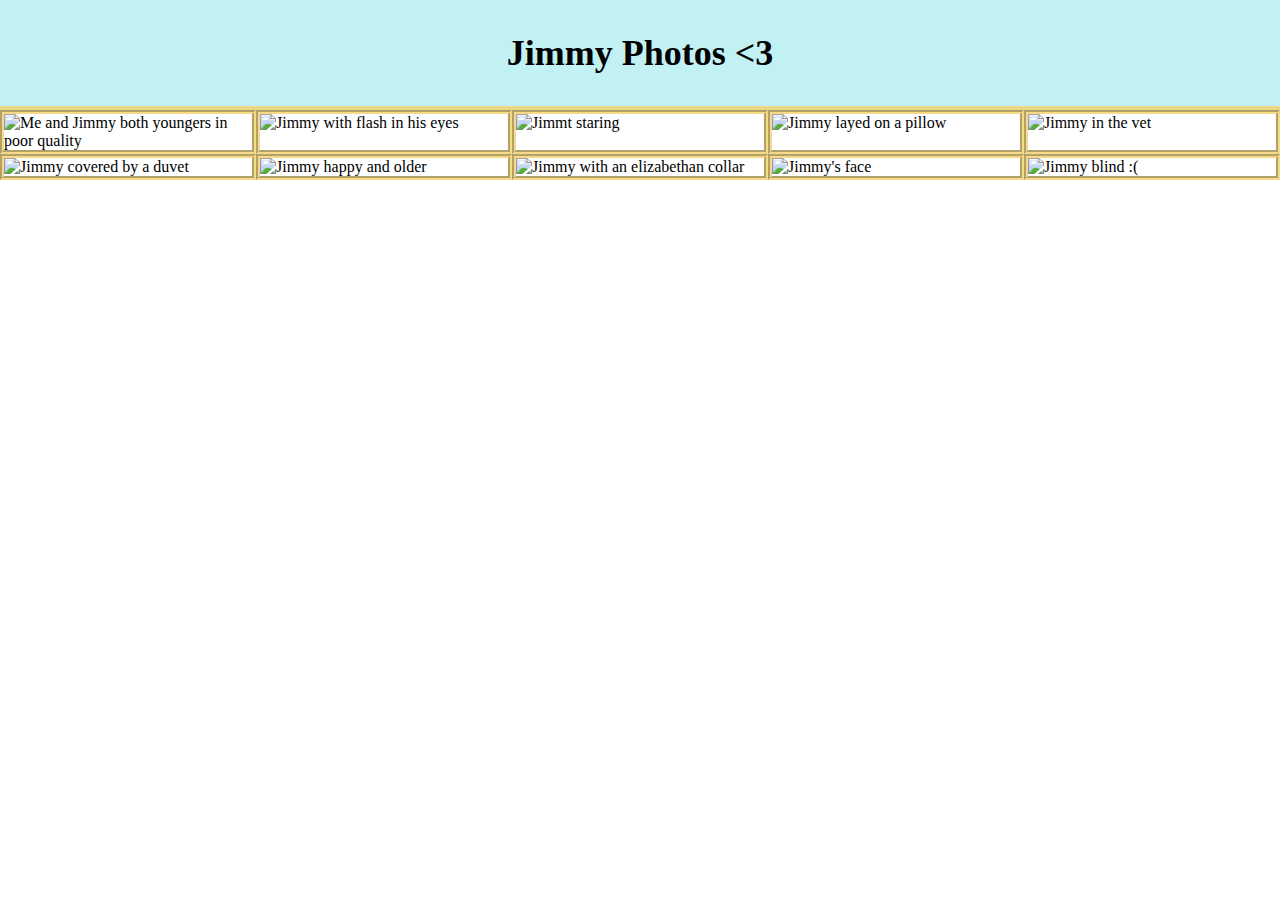
==== pages/jimmy/Jimmy.html @ 1f3bee00 "Add files via upload" ====
<!DOCTYPE html>
<html lang="en">
  <head>
    <meta charset="utf-8">
    <meta name="viewport" content="width=device-width, initial-scale=1.0">
    <title>Jimmy Gallery</title>
    <link rel="stylesheet" href="Jimmy.css">
  </head>
  <body>
    <header class="header">
      <h1> Jimmy Photos &lt;3 </h1>
    </header>
    <div class="gallery">
      <img src="https://cdn.discordapp.com/attachments/607999459087089694/1089370092107743312/Screenshot_20200307-095715_Photos.jpg"
      alt="Me and Jimmy both youngers in poor quality">
      <img src="https://cdn.discordapp.com/attachments/607999459087089694/1089368996115132496/IMG_20160817_123359.jpg"
      alt="Jimmy with flash in his eyes">
      <img src="https://cdn.discordapp.com/attachments/607999459087089694/1089369410013245523/IMG-20170827-WA0075.jpeg"
      alt="Jimmt staring">
      <img src="https://cdn.discordapp.com/attachments/607999459087089694/1089369334494789763/IMG-20170630-WA0191.jpeg"
      alt="Jimmy layed on a pillow">
      <img src="https://cdn.discordapp.com/attachments/607999459087089694/1089367678604562503/20170603_125457.jpg"
      alt="Jimmy in the vet">
      <img src="https://cdn.discordapp.com/attachments/607999459087089694/1089369758798970990/photo-538806207.jpg"
      alt="Jimmy covered by a duvet">
      <img src="https://cdn.discordapp.com/attachments/607999459087089694/1089370697366773780/MVIMG_20200731_170928_1.jpg"
      alt="Jimmy happy and older">
      <img src="https://cdn.discordapp.com/attachments/607999459087089694/1089371123914903582/MVIMG_20201028_101644.jpg"
      alt="Jimmy with an elizabethan collar">
      <img src="https://cdn.discordapp.com/attachments/607999459087089694/1089373952419315773/IMG_20201121_162009.jpg"
      alt="Jimmy's face">
      <img src="https://cdn.discordapp.com/attachments/607999459087089694/1089374056618401842/PXL_20220129_103122917.jpg"
      alt="Jimmy blind :&#40;">
    </div>
---- pages/jimmy/Jimmy.css ----
* {
  margin:0;
  padding:0;
  box-sizing: border-box;
}

body {
  width:100%;
  margin:0;
  background-color: white;
}

header {
  width:100%;
  text-align:center;
  padding:32px;
  background-color: rgba(134, 228, 233, 0.5);
  border-bottom:4px solid rgba(245, 210, 106, 80%);
  font-family:cursive;
  font-size: large;
  font-weight: 800;
}

img {
  width:20%;
  height:auto;
  object-fit: cover;
  border:4px groove rgba(245, 210, 106, 80%);
}

.gallery {
  width: 100%;
  display:flex;
  flex-direction:row;
  flex-wrap: wrap;
  justify-content: center;
}
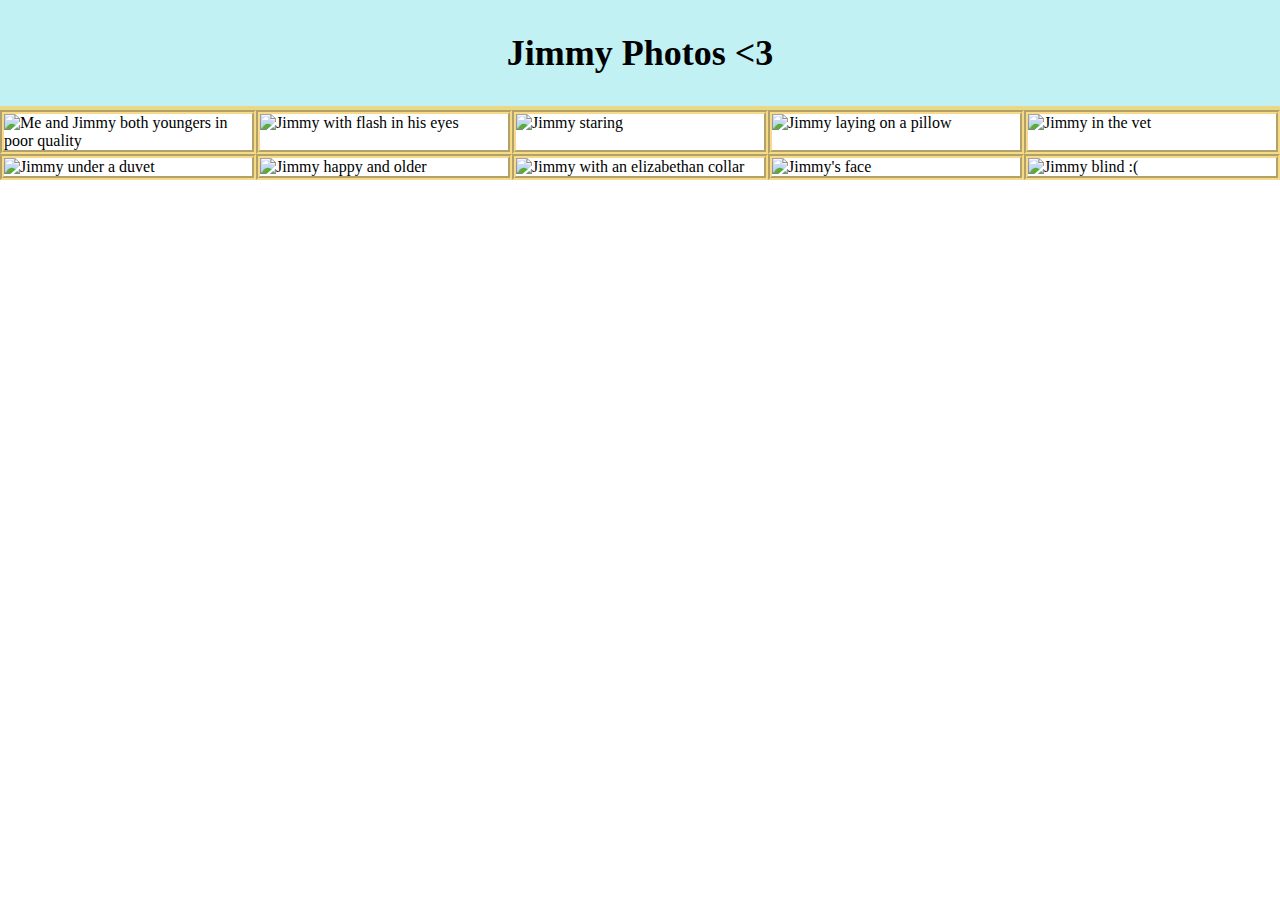
==== commit 7b4bcae7: "Update Jimmy.html" ====
--- a/pages/jimmy/Jimmy.html
+++ b/pages/jimmy/Jimmy.html
@@ -11,24 +11,24 @@
       <h1> Jimmy Photos &lt;3 </h1>
     </header>
     <div class="gallery">
-      <img src="https://cdn.discordapp.com/attachments/607999459087089694/1089370092107743312/Screenshot_20200307-095715_Photos.jpg"
+      <img src="https://github.com/carolrolis/Dog-Tribute/blob/main/images/jimmyg1.jpg?raw=true"
       alt="Me and Jimmy both youngers in poor quality">
-      <img src="https://cdn.discordapp.com/attachments/607999459087089694/1089368996115132496/IMG_20160817_123359.jpg"
+      <img src="https://github.com/carolrolis/Dog-Tribute/blob/main/images/jimmyg2.jpg?raw=true"
       alt="Jimmy with flash in his eyes">
-      <img src="https://cdn.discordapp.com/attachments/607999459087089694/1089369410013245523/IMG-20170827-WA0075.jpeg"
-      alt="Jimmt staring">
-      <img src="https://cdn.discordapp.com/attachments/607999459087089694/1089369334494789763/IMG-20170630-WA0191.jpeg"
-      alt="Jimmy layed on a pillow">
-      <img src="https://cdn.discordapp.com/attachments/607999459087089694/1089367678604562503/20170603_125457.jpg"
+      <img src="https://github.com/carolrolis/Dog-Tribute/blob/main/images/jimmyg3.jpg?raw=true"
+      alt="Jimmy staring">
+      <img src="https://github.com/carolrolis/Dog-Tribute/blob/main/images/jimmyg4.jpeg?raw=true"
+      alt="Jimmy laying on a pillow">
+      <img src="https://github.com/carolrolis/Dog-Tribute/blob/main/images/jimmyg5.jpg?raw=true"
       alt="Jimmy in the vet">
-      <img src="https://cdn.discordapp.com/attachments/607999459087089694/1089369758798970990/photo-538806207.jpg"
-      alt="Jimmy covered by a duvet">
-      <img src="https://cdn.discordapp.com/attachments/607999459087089694/1089370697366773780/MVIMG_20200731_170928_1.jpg"
+      <img src="https://github.com/carolrolis/Dog-Tribute/blob/main/images/jimmyg6.jpg?raw=true"
+      alt="Jimmy under a duvet">
+      <img src="https://github.com/carolrolis/Dog-Tribute/blob/main/images/jimmyg7.jpg?raw=true"
       alt="Jimmy happy and older">
-      <img src="https://cdn.discordapp.com/attachments/607999459087089694/1089371123914903582/MVIMG_20201028_101644.jpg"
+      <img src="https://github.com/carolrolis/Dog-Tribute/blob/main/images/jimmyg8.jpg?raw=true"
       alt="Jimmy with an elizabethan collar">
-      <img src="https://cdn.discordapp.com/attachments/607999459087089694/1089373952419315773/IMG_20201121_162009.jpg"
+      <img src="https://github.com/carolrolis/Dog-Tribute/blob/main/images/jimmyg9.jpg?raw=true"
       alt="Jimmy's face">
-      <img src="https://cdn.discordapp.com/attachments/607999459087089694/1089374056618401842/PXL_20220129_103122917.jpg"
+      <img src="https://github.com/carolrolis/Dog-Tribute/blob/main/images/jimmyg10.jpg?raw=true"
       alt="Jimmy blind :&#40;">
-    </div>+    </div>
--- a/pages/jimmy/Jimmy.css
+++ b/pages/jimmy/Jimmy.css
@@ -35,3 +35,10 @@
   flex-wrap: wrap;
   justify-content: center;
 }
+
+@media (max-width: 600px)
+{
+  img {
+    width:50%;
+  }
+}
